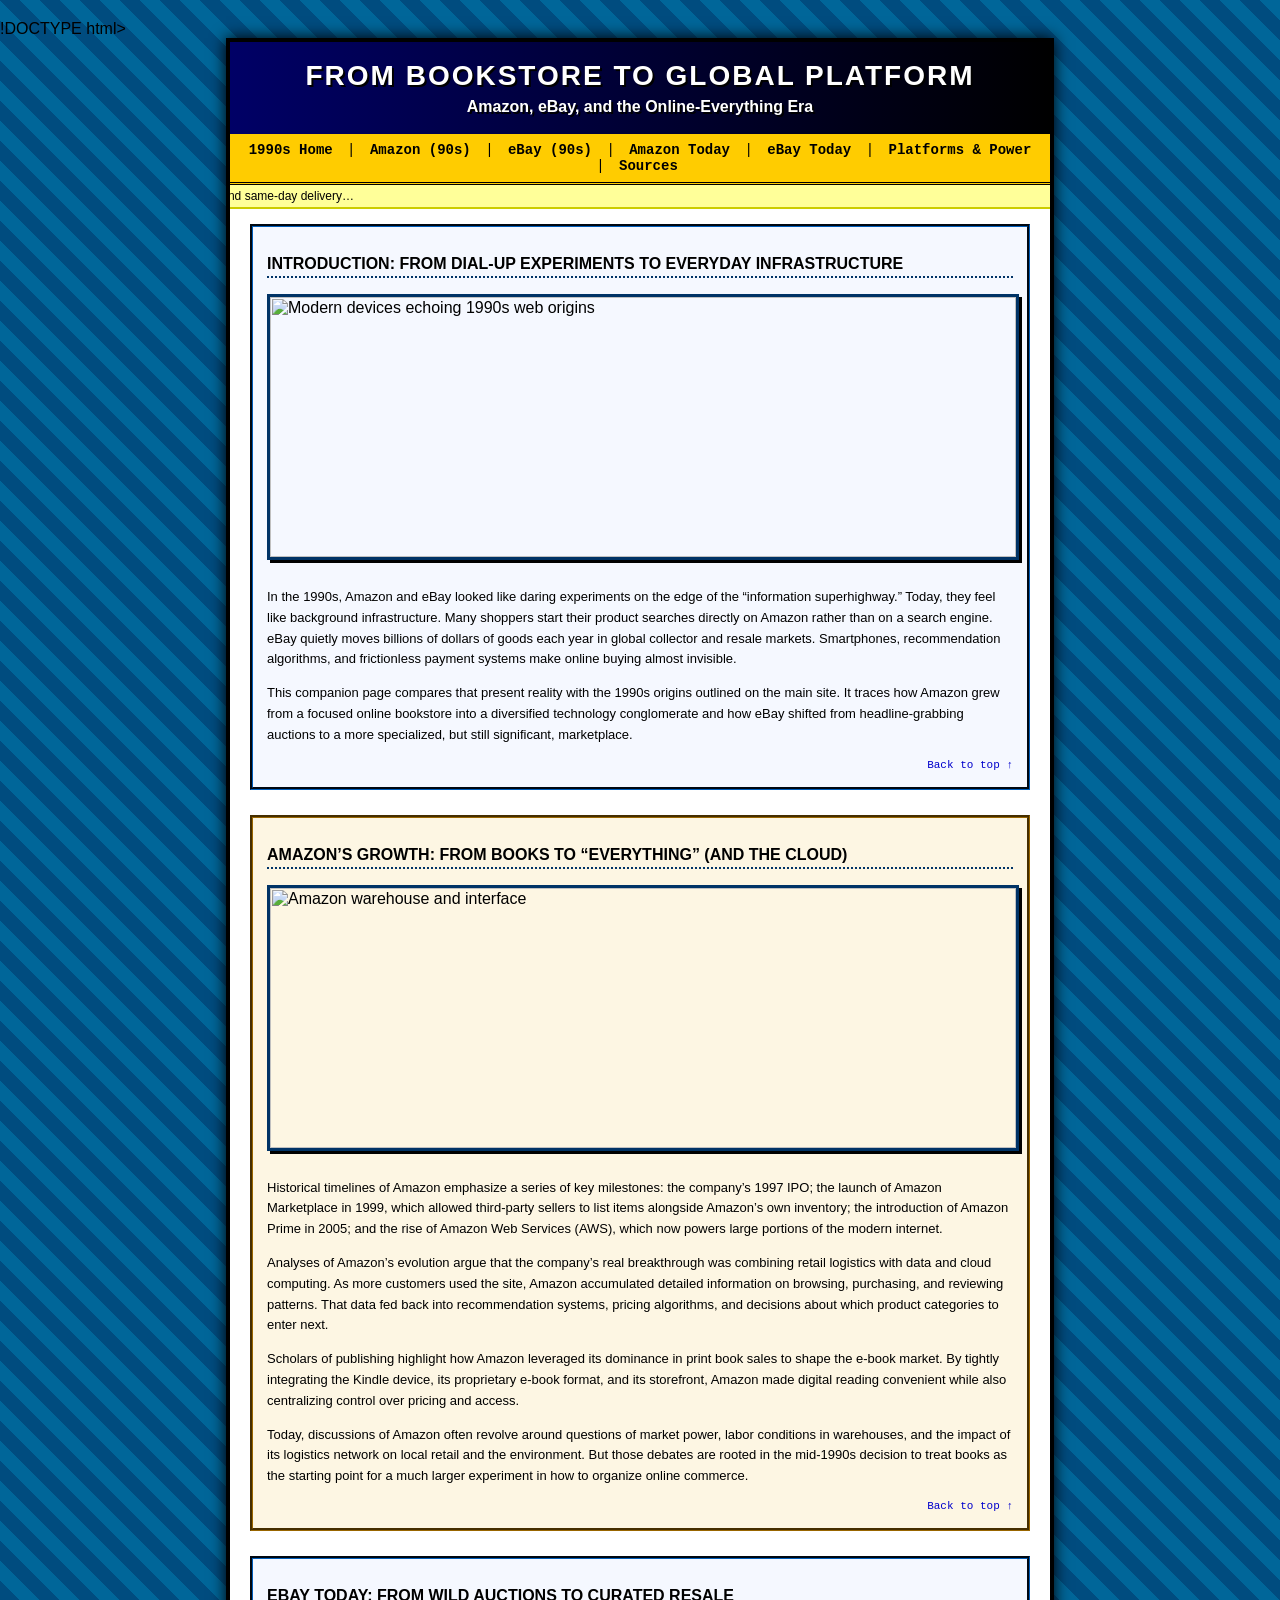
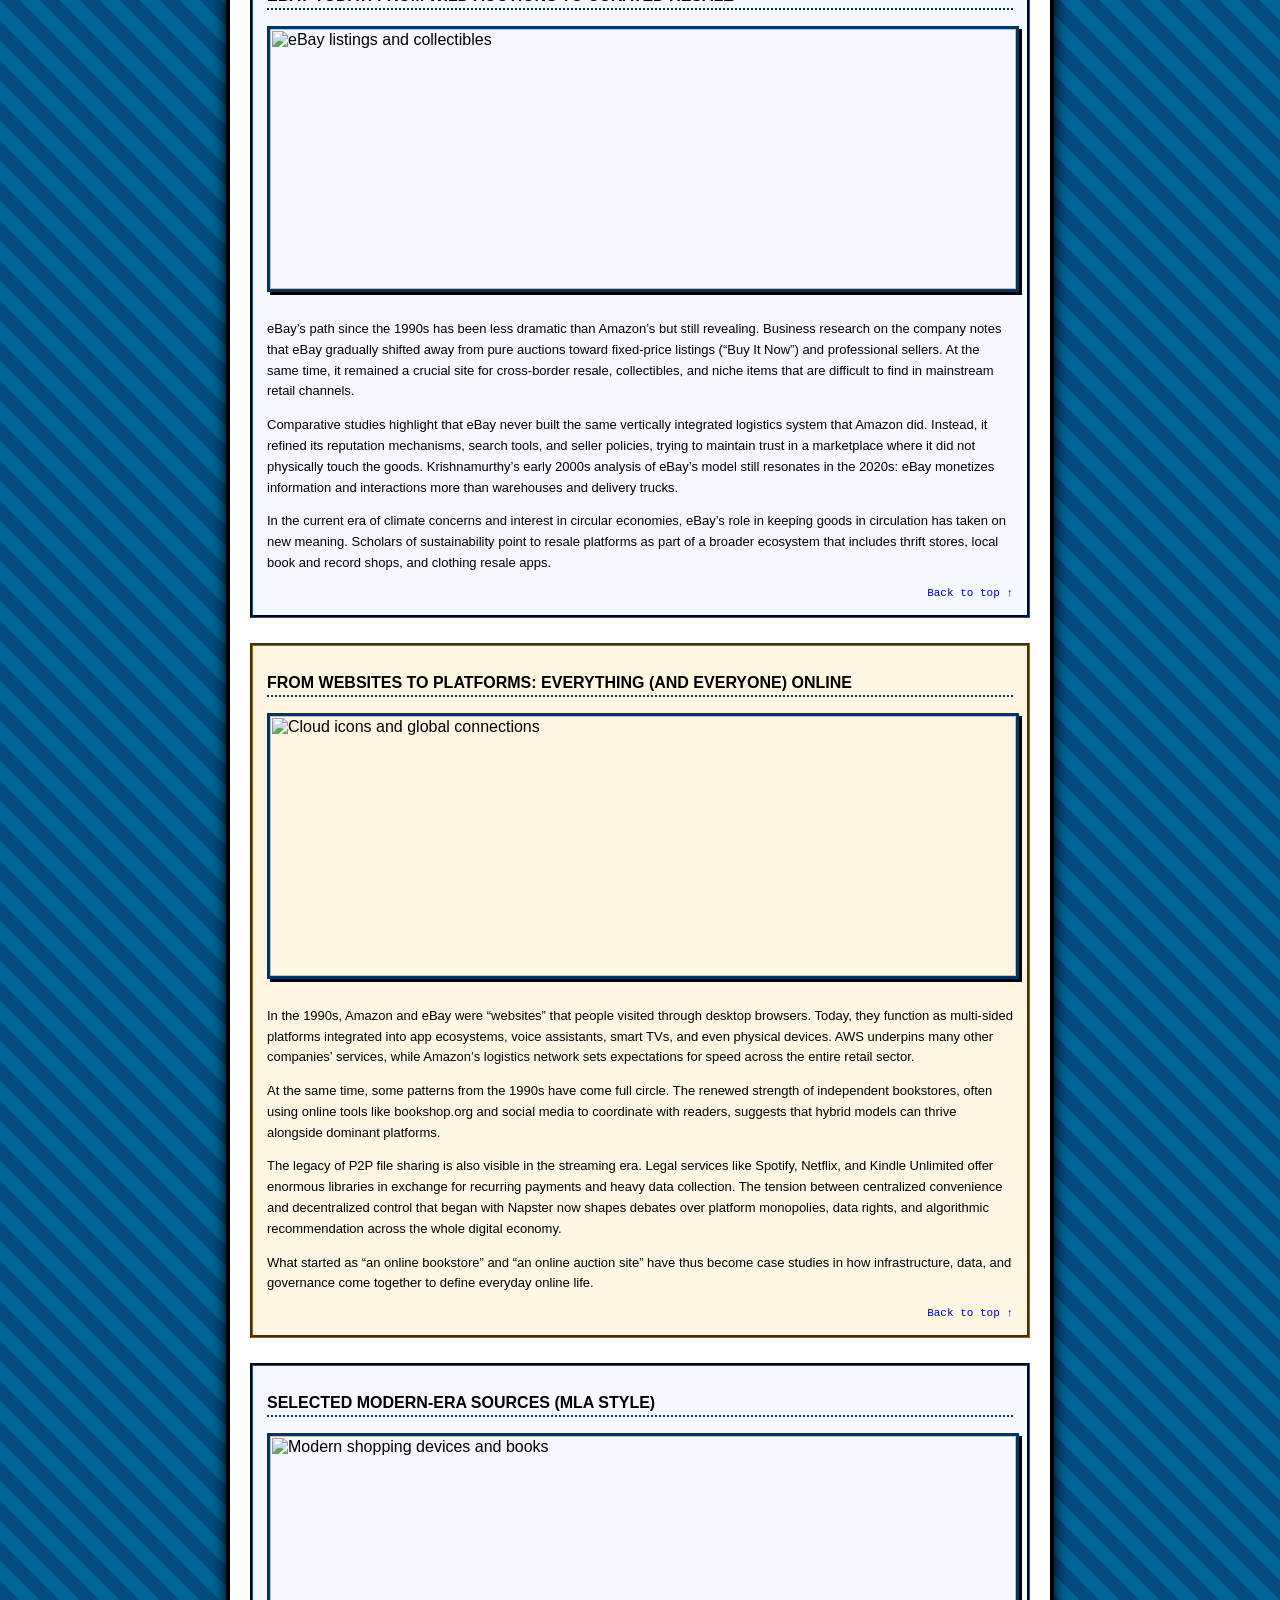
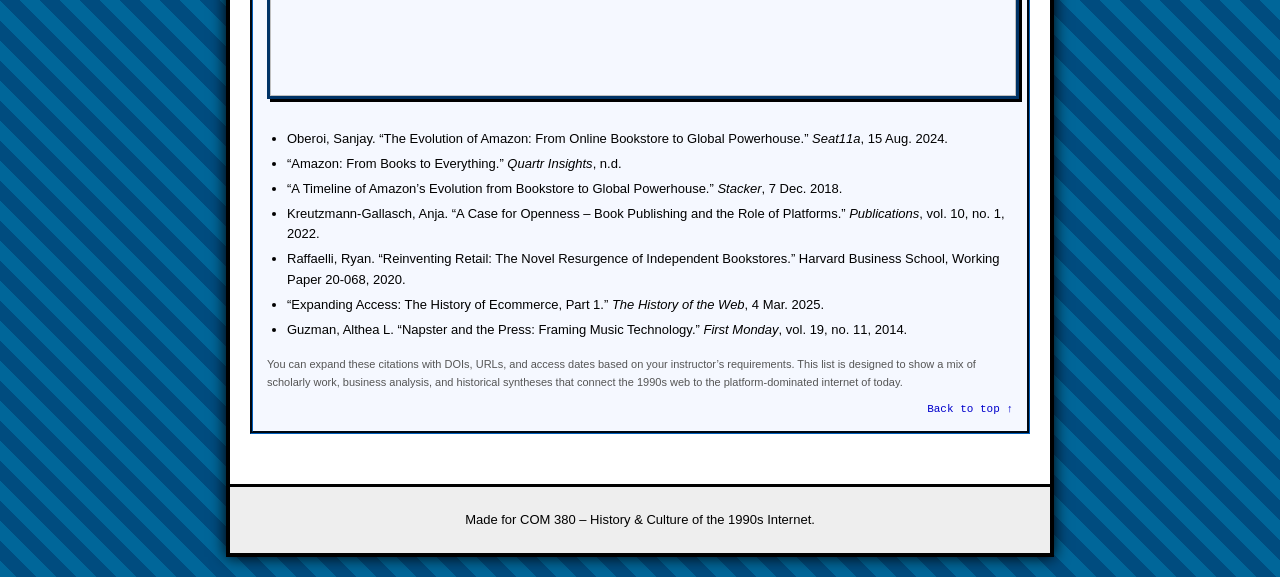
==== modern.html @ b87697d3 "." ====
!DOCTYPE html>
<html lang="en">
<head>
  <meta charset="UTF-8">
  <title>From Bookstore to Global Platform: Amazon, eBay, and Online Life Today</title>
  <link rel="stylesheet" href="style.css">
</head>
<body id="top">

<div id="page">

  <header>
    <h1>From Bookstore to Global Platform</h1>
    <h2>Amazon, eBay, and the Online-Everything Era</h2>
  </header>

  <nav>
    <a href="index.html">1990s Home</a> |
    <a href="index.html#amazon">Amazon (90s)</a> |
    <a href="index.html#ebay">eBay (90s)</a> |
    <a href="#today-amazon">Amazon Today</a> |
    <a href="#today-ebay">eBay Today</a> |
    <a href="#platforms">Platforms &amp; Power</a> |
    <a href="#modern-sources">Sources</a>
  </nav>

  <marquee behavior="scroll" direction="right">
    Now loading: broadband, smartphones, and same-day delivery…
  </marquee>

  <main>

    <section id="intro-modern" class="content-box">
      <h3>Introduction: From Dial-Up Experiments to Everyday Infrastructure</h3>

      <img src="pic 1.jpg" alt="Modern devices echoing 1990s web origins" class="content-img">

      <p>
        In the 1990s, Amazon and eBay looked like daring experiments on the edge of the “information
        superhighway.” Today, they feel like background infrastructure. Many shoppers start their
        product searches directly on Amazon rather than on a search engine. eBay quietly moves
        billions of dollars of goods each year in global collector and resale markets. Smartphones,
        recommendation algorithms, and frictionless payment systems make online buying almost
        invisible.
      </p>
      <p>
        This companion page compares that present reality with the 1990s origins outlined on the
        main site. It traces how Amazon grew from a focused online bookstore into a diversified
        technology conglomerate and how eBay shifted from headline-grabbing auctions to a more
        specialized, but still significant, marketplace.
      </p>

      <div class="back-top"><a href="#top">Back to top ↑</a></div>
    </section>

    <section id="today-amazon" class="content-box alt-box">
      <h3>Amazon’s Growth: From Books to “Everything” (and the Cloud)</h3>

      <img src="pic 2.jpg" alt="Amazon warehouse and interface" class="content-img">

      <p>
        Historical timelines of Amazon emphasize a series of key milestones: the company’s 1997 IPO;
        the launch of Amazon Marketplace in 1999, which allowed third-party sellers to list items
        alongside Amazon’s own inventory; the introduction of Amazon Prime in 2005; and the rise of
        Amazon Web Services (AWS), which now powers large portions of the modern internet.
      </p>
      <p>
        Analyses of Amazon’s evolution argue that the company’s real breakthrough was combining
        retail logistics with data and cloud computing. As more customers used the site, Amazon
        accumulated detailed information on browsing, purchasing, and reviewing patterns. That data
        fed back into recommendation systems, pricing algorithms, and decisions about which product
        categories to enter next.
      </p>
      <p>
        Scholars of publishing highlight how Amazon leveraged its dominance in print book sales to
        shape the e-book market. By tightly integrating the Kindle device, its proprietary e-book
        format, and its storefront, Amazon made digital reading convenient while also centralizing
        control over pricing and access.
      </p>
      <p>
        Today, discussions of Amazon often revolve around questions of market power, labor
        conditions in warehouses, and the impact of its logistics network on local retail and the
        environment. But those debates are rooted in the mid-1990s decision to treat books as the
        starting point for a much larger experiment in how to organize online commerce.
      </p>

      <div class="back-top"><a href="#top">Back to top ↑</a></div>
    </section>

    <section id="today-ebay" class="content-box">
      <h3>eBay Today: From Wild Auctions to Curated Resale</h3>

      <img src="pic 3.jpg" alt="eBay listings and collectibles" class="content-img">

      <p>
        eBay’s path since the 1990s has been less dramatic than Amazon’s but still revealing.
        Business research on the company notes that eBay gradually shifted away from pure auctions
        toward fixed-price listings (“Buy It Now”) and professional sellers. At the same time, it
        remained a crucial site for cross-border resale, collectibles, and niche items that are
        difficult to find in mainstream retail channels.
      </p>
      <p>
        Comparative studies highlight that eBay never built the same vertically integrated logistics
        system that Amazon did. Instead, it refined its reputation mechanisms, search tools, and
        seller policies, trying to maintain trust in a marketplace where it did not physically
        touch the goods. Krishnamurthy’s early 2000s analysis of eBay’s model still resonates in the
        2020s: eBay monetizes information and interactions more than warehouses and delivery
        trucks.
      </p>
      <p>
        In the current era of climate concerns and interest in circular economies, eBay’s role in
        keeping goods in circulation has taken on new meaning. Scholars of sustainability point to
        resale platforms as part of a broader ecosystem that includes thrift stores, local book and
        record shops, and clothing resale apps.
      </p>

      <div class="back-top"><a href="#top">Back to top ↑</a></div>
    </section>

    <section id="platforms" class="content-box alt-box">
      <h3>From Websites to Platforms: Everything (and Everyone) Online</h3>

      <img src="pic 4.jpg" alt="Cloud icons and global connections" class="content-img">

      <p>
        In the 1990s, Amazon and eBay were “websites” that people visited through desktop browsers.
        Today, they function as multi-sided platforms integrated into app ecosystems, voice
        assistants, smart TVs, and even physical devices. AWS underpins many other companies’
        services, while Amazon’s logistics network sets expectations for speed across the entire
        retail sector.
      </p>
      <p>
        At the same time, some patterns from the 1990s have come full circle. The renewed strength
        of independent bookstores, often using online tools like bookshop.org and social media to
        coordinate with readers, suggests that hybrid models can thrive alongside dominant
        platforms.
      </p>
      <p>
        The legacy of P2P file sharing is also visible in the streaming era. Legal services like
        Spotify, Netflix, and Kindle Unlimited offer enormous libraries in exchange for recurring
        payments and heavy data collection. The tension between centralized convenience and
        decentralized control that began with Napster now shapes debates over platform monopolies,
        data rights, and algorithmic recommendation across the whole digital economy.
      </p>
      <p>
        What started as “an online bookstore” and “an online auction site” have thus become case
        studies in how infrastructure, data, and governance come together to define everyday online
        life.
      </p>

      <div class="back-top"><a href="#top">Back to top ↑</a></div>
    </section>

    <section id="modern-sources" class="content-box">
      <h3>Selected Modern-Era Sources (MLA Style)</h3>

      <img src="pic 5.jpg" alt="Modern shopping devices and books" class="content-img">

      <ul class="works-list">
        <li>
          Oberoi, Sanjay. “The Evolution of Amazon: From Online Bookstore to Global Powerhouse.”
          <em>Seat11a</em>, 15 Aug. 2024.
        </li>
        <li>
          “Amazon: From Books to Everything.” <em>Quartr Insights</em>, n.d.
        </li>
        <li>
          “A Timeline of Amazon’s Evolution from Bookstore to Global Powerhouse.”
          <em>Stacker</em>, 7 Dec. 2018.
        </li>
        <li>
          Kreutzmann-Gallasch, Anja. “A Case for Openness – Book Publishing and the Role of
          Platforms.” <em>Publications</em>, vol. 10, no. 1, 2022.
        </li>
        <li>
          Raffaelli, Ryan. “Reinventing Retail: The Novel Resurgence of Independent Bookstores.”
          Harvard Business School, Working Paper 20-068, 2020.
        </li>
        <li>
          “Expanding Access: The History of Ecommerce, Part 1.”
          <em>The History of the Web</em>, 4 Mar. 2025.
        </li>
        <li>
          Guzman, Althea L. “Napster and the Press: Framing Music Technology.”
          <em>First Monday</em>, vol. 19, no. 11, 2014.
        </li>
      </ul>

      <p class="note">
        You can expand these citations with DOIs, URLs, and access dates based on your instructor’s
        requirements. This list is designed to show a mix of scholarly work, business analysis, and
        historical syntheses that connect the 1990s web to the platform-dominated internet of
        today.
      </p>

      <div class="back-top"><a href="#top">Back to top ↑</a></div>
    </section>

  </main>

  <footer>
    <p>Made for COM 380 – History &amp; Culture of the 1990s Internet.</p>
  </footer>

</div>

</body>
</html>
---- style.css ----
body {
  background-color: #004c7f;          /* deep teal */
  background-image: linear-gradient(45deg, #004c7f 25%, #006699 25%, #006699 50%, #004c7f 50%, #004c7f 75%, #006699 75%, #006699 100%);
  background-size: 40px 40px;         /* checkerboard vibe */
  font-family: Verdana, Arial, sans-serif;
  margin: 0;
  padding: 20px 0;
  cursor: crosshair;                  /* fun retro cursor */
}

#page {
  width: 820px;                       /* “monitor” width */
  margin: 0 auto;
  background-color: #ffffff;
  border: 4px solid #000000;
  box-shadow: 0 0 15px #000000;
}

/* HEADER */

header {
  background: linear-gradient(to right, #000066, #000000);
  color: #ffffff;
  padding: 18px;
  text-align: center;
  text-shadow: 2px 2px #000000;
  font-family: "Comic Sans MS", "Trebuchet MS", Arial, sans-serif;
}

header h1 {
  font-size: 28px;
  margin: 0;
  letter-spacing: 2px;
  text-transform: uppercase;
}

header h2 {
  font-size: 16px;
  margin: 6px 0 0 0;
}

.uc-icon {
  margin-top: 8px;
  height: 32px;
}

/* NAVIGATION */

nav {
  background-color: #ffcc00;
  padding: 8px;
  text-align: center;
  border-bottom: 3px double #000000;
  font-size: 14px;
  font-family: "Courier New", monospace;
}

nav a {
  text-decoration: none;
  color: #000000;
  padding: 0 6px;
  font-weight: bold;
}

nav a:hover {
  text-decoration: underline;
  background-color: #ffff66;
  cursor: pointer;
}

/* MARQUEE */

marquee {
  background-color: #ffff99;
  border-bottom: 2px solid #cccc00;
  font-size: 12px;
  padding: 4px;
  font-family: "Comic Sans MS", Arial, sans-serif;
}

/* MAIN LAYOUT */

main {
  padding: 15px 20px 25px 20px;
}

section {
  margin-bottom: 25px;
}

/* CONTENT BLOCKS */

.content-box {
  border: 3px groove #003366;
  padding: 12px 14px 16px 14px;
  background-color: #f5f8ff;
}

.alt-box {
  background-color: #fdf6e3;
  border-color: #996600;
}

section h3 {
  border-bottom: 2px dotted #003366;
  padding-bottom: 3px;
  margin-bottom: 8px;
  text-transform: uppercase;
  font-size: 16px;
  font-family: "Comic Sans MS", "Trebuchet MS", Arial, sans-serif;
}

/* TEXT */

p, li {
  font-size: 13px;
  line-height: 1.6;
  font-family: Verdana, Arial, sans-serif;
}

ul {
  padding-left: 20px;
}

.works-list li {
  margin-bottom: 4px;
}

.note {
  font-size: 11px;
  color: #555555;
  margin-top: 8px;
}

/* IMAGES */

.content-img {
  width: 100%;
  max-height: 260px;
  object-fit: cover;
  border: 3px solid #003366;
  margin: 8px 0 14px 0;
  box-shadow: 3px 3px 0 #000000;
}

/* VIDEO */

.video-box {
  margin: 10px 0 14px 0;
  padding: 8px;
  border: 2px dashed #660000;
  background-color: #fff0f0;
}

.video-heading {
  font-size: 13px;
  text-transform: uppercase;
  margin: 0 0 6px 0;
  font-family: "Comic Sans MS", Arial, sans-serif;
}

.content-video {
  width: 100%;
  border: 2px solid #660000;
}

/* BACK TO TOP LINKS */

.back-top {
  text-align: right;
  margin-top: 8px;
}

.back-top a {
  font-size: 11px;
  font-family: "Courier New", monospace;
  color: #0000cc;
  text-decoration: none;
}

.back-top a:hover {
  text-decoration: underline;
}

/* FOOTER */

footer {
  background-color: #eeeeee;
  border-top: 3px solid #000000;
  text-align: center;
  padding: 10px;
  font-size: 11px;
  font-family: "Courier New", monospace;
}
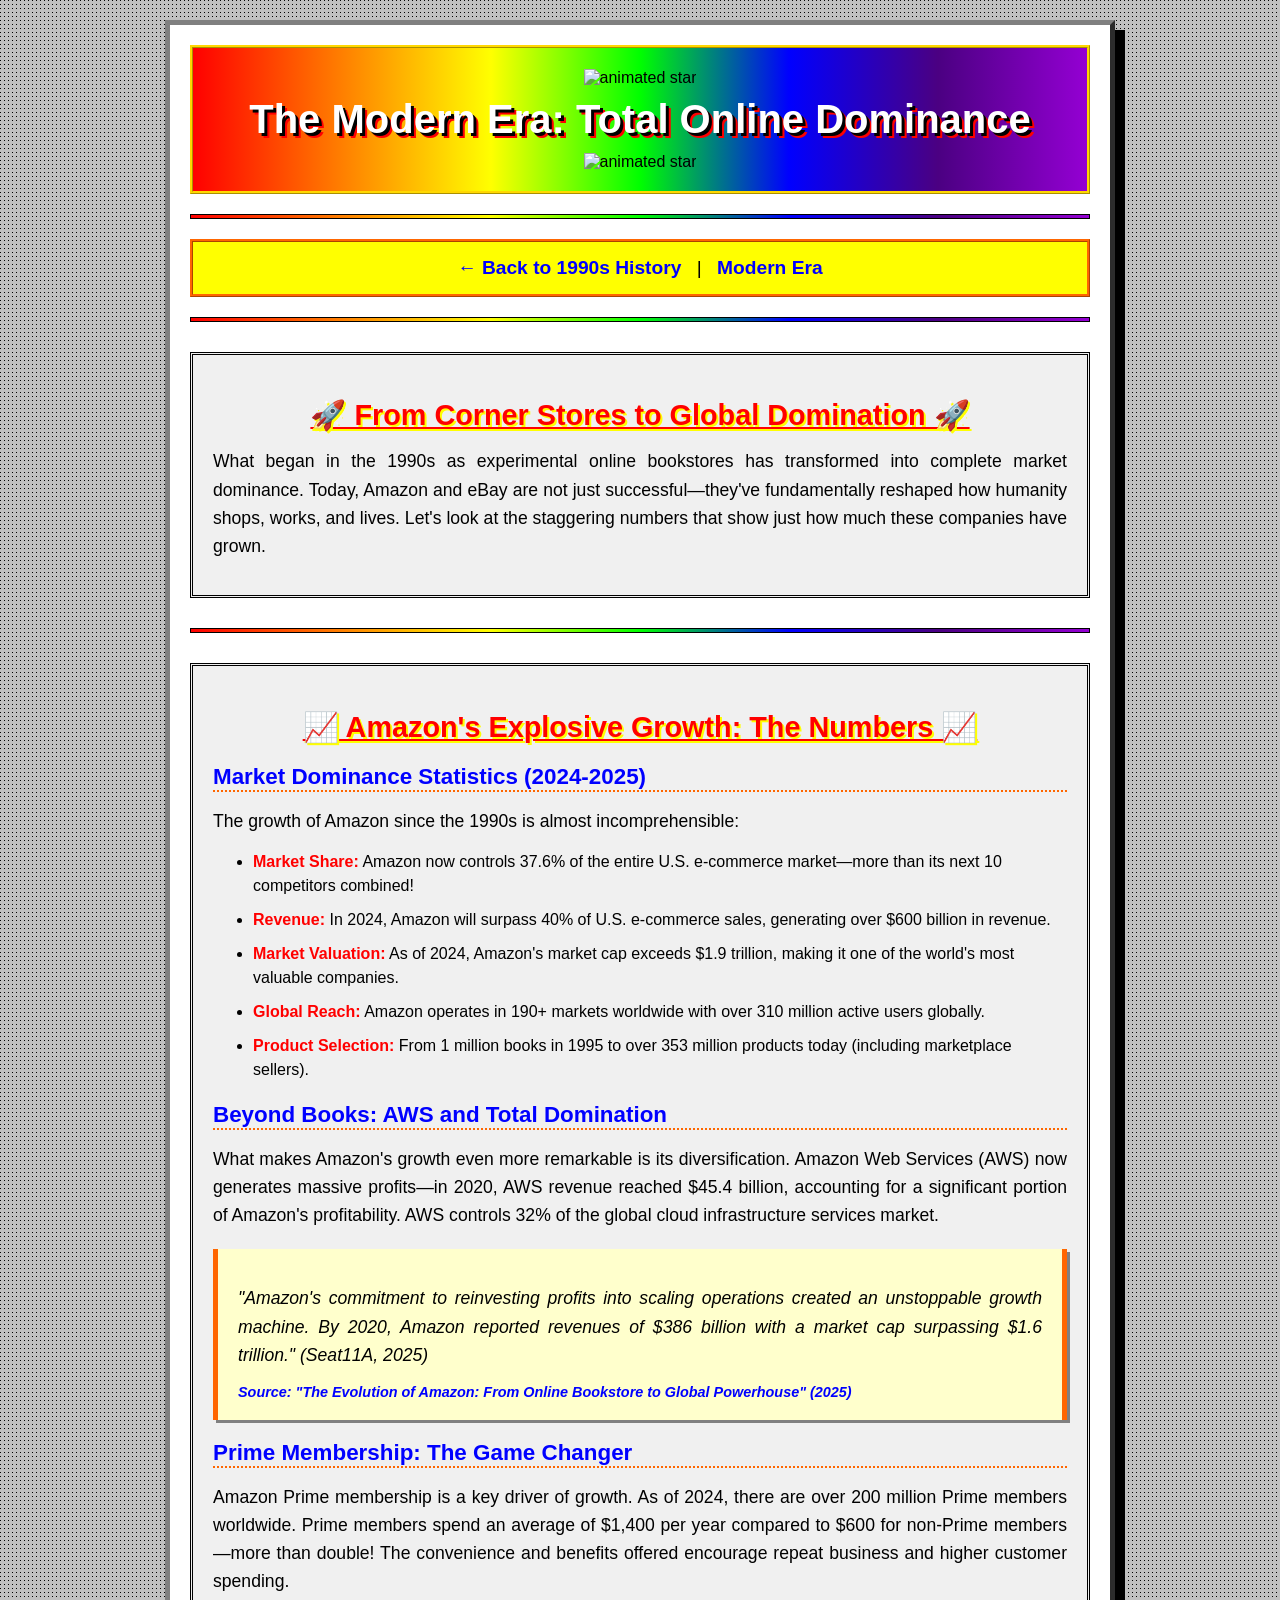
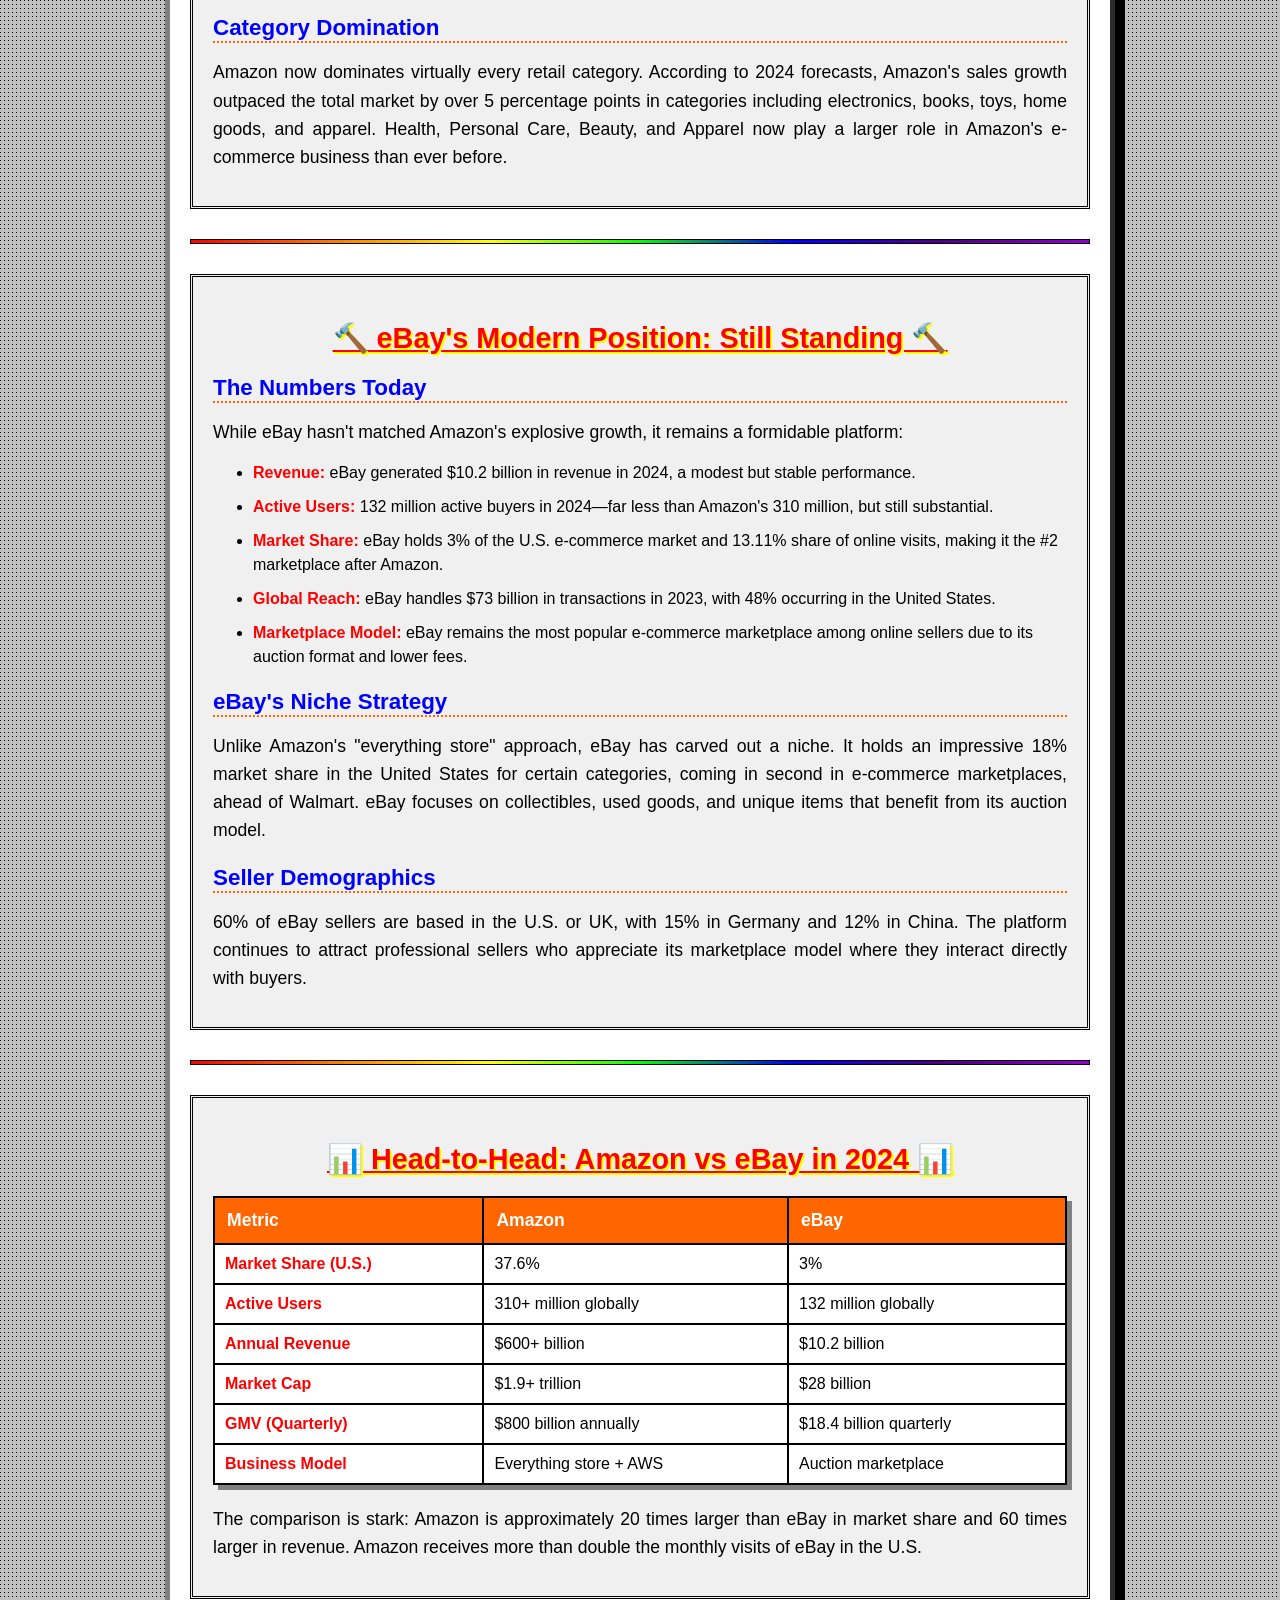
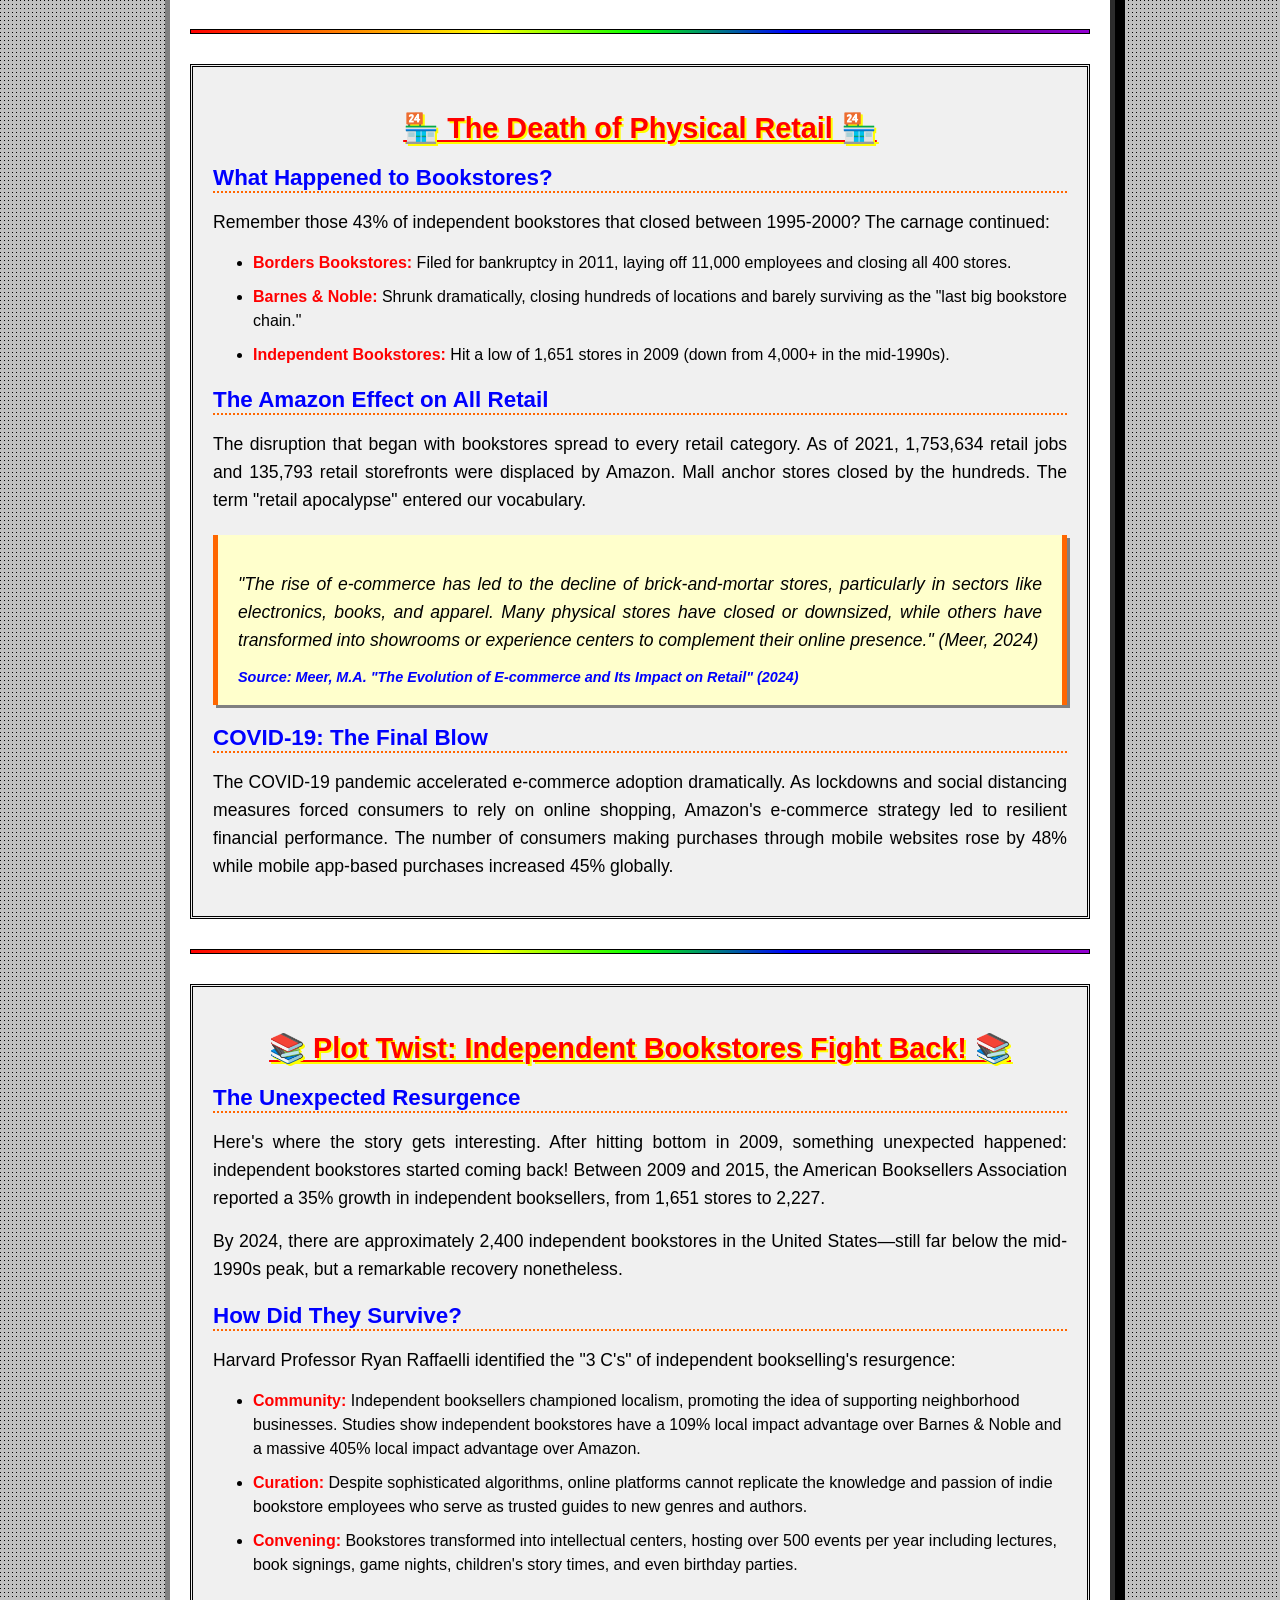
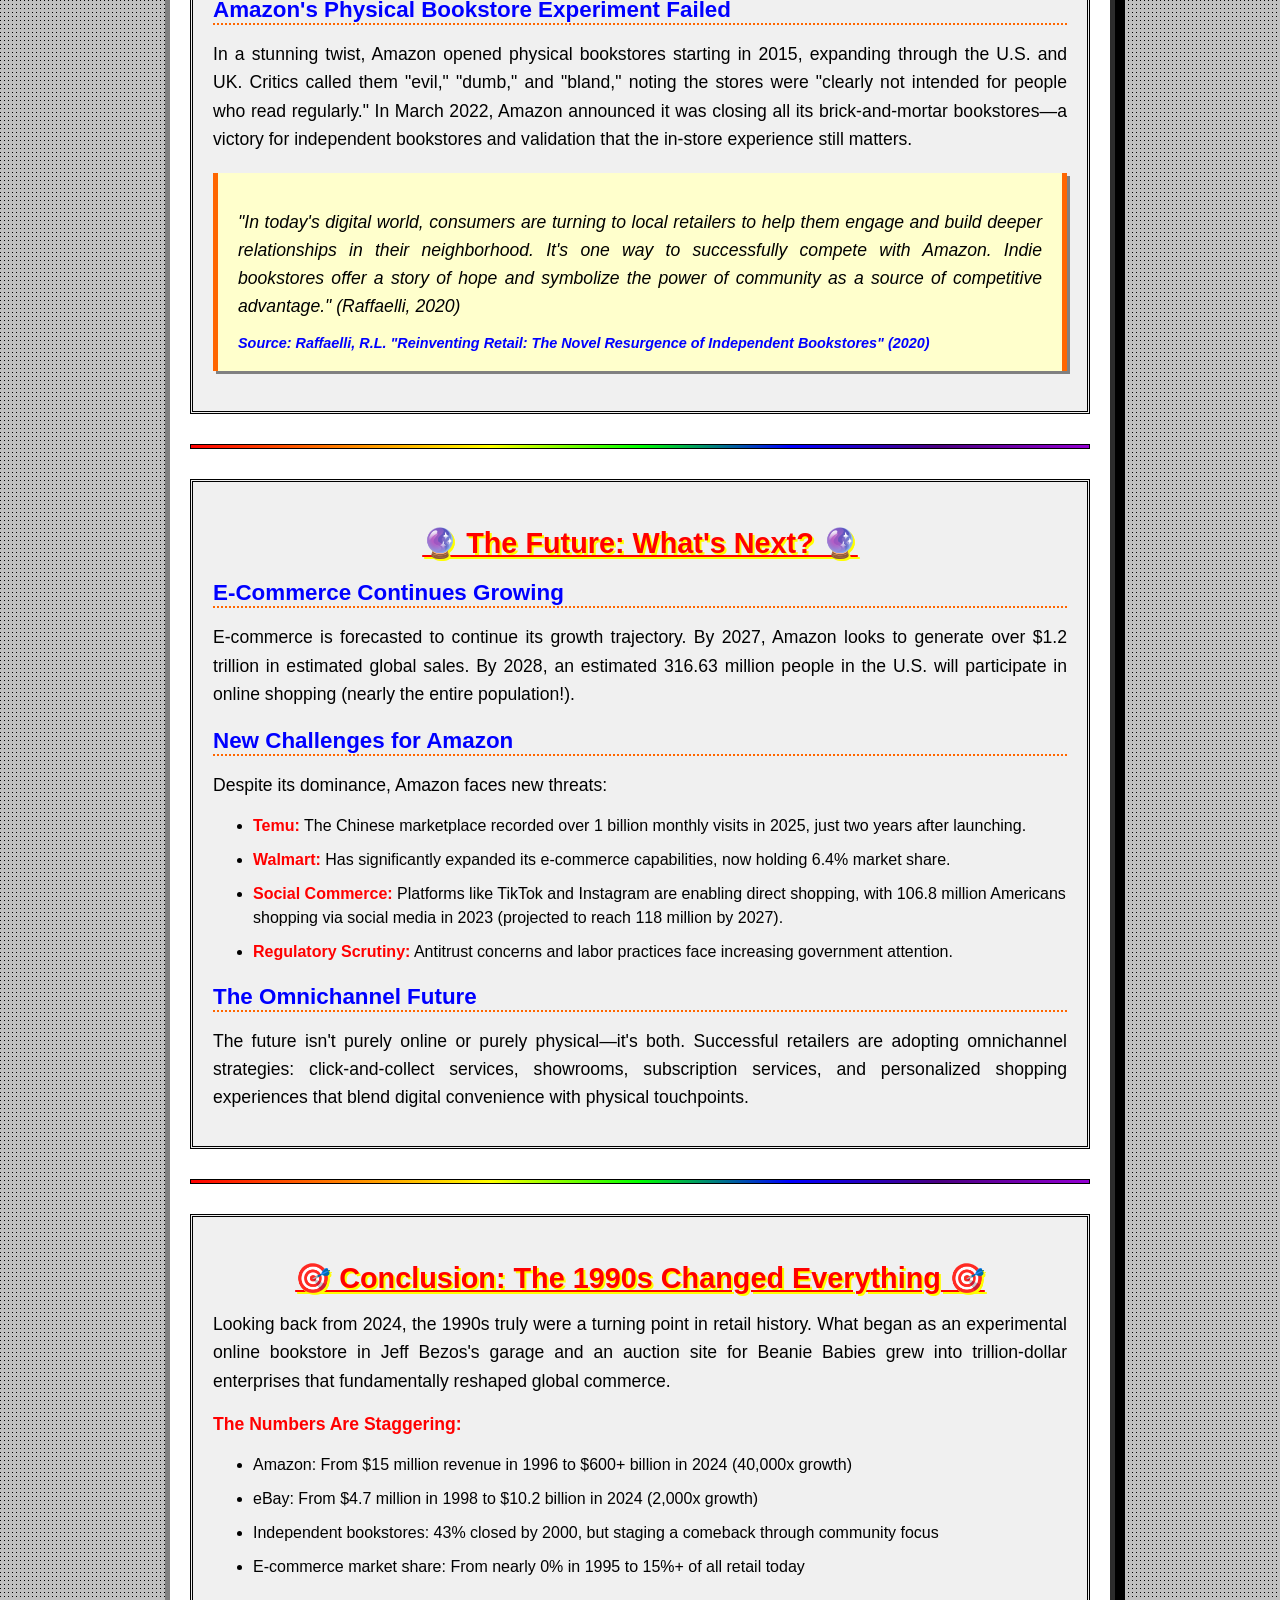
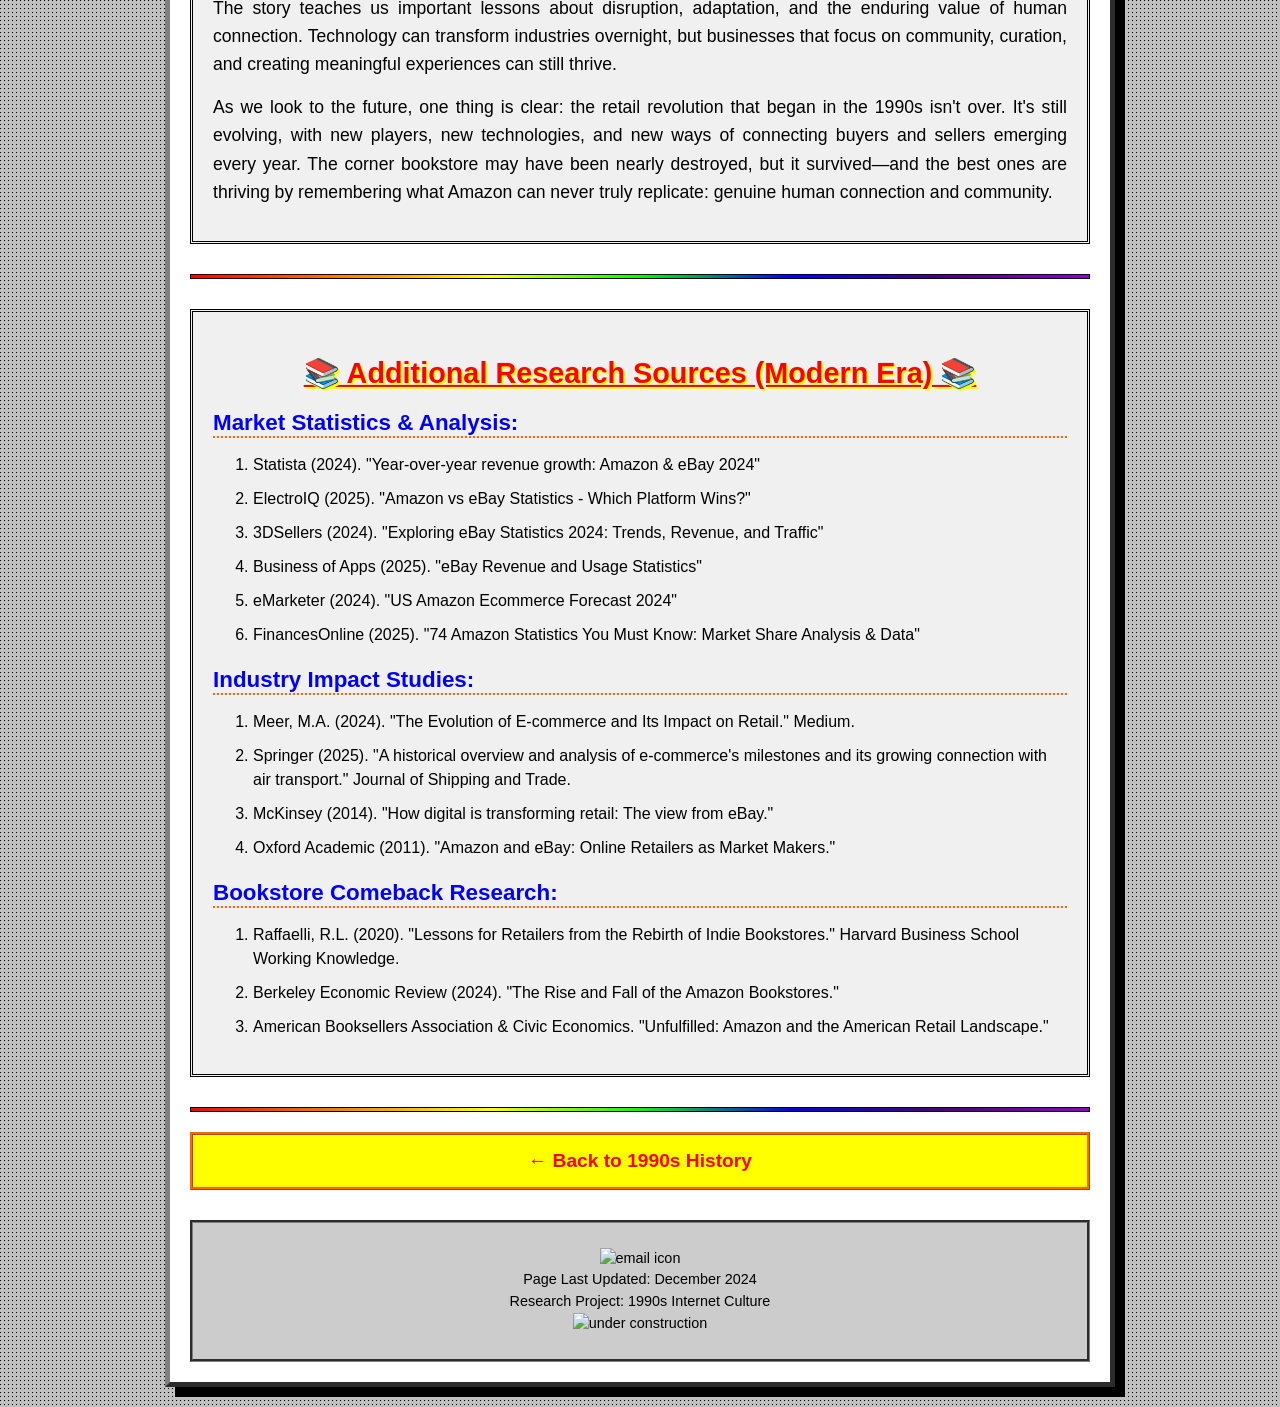
==== commit dc2281e8: "updates" ====
--- a/modern.html
+++ b/modern.html
@@ -1,208 +1,418 @@
-!DOCTYPE html>
-<html lang="en">
+<!DOCTYPE html>
+<html>
 <head>
-  <meta charset="UTF-8">
-  <title>From Bookstore to Global Platform: Amazon, eBay, and Online Life Today</title>
-  <link rel="stylesheet" href="style.css">
+    <title>Modern Era: E-Commerce Dominance Today</title>
+    <link rel="stylesheet" href="style.css">
 </head>
-<body id="top">
-
-<div id="page">
-
-  <header>
-    <h1>From Bookstore to Global Platform</h1>
-    <h2>Amazon, eBay, and the Online-Everything Era</h2>
-  </header>
-
-  <nav>
-    <a href="index.html">1990s Home</a> |
-    <a href="index.html#amazon">Amazon (90s)</a> |
-    <a href="index.html#ebay">eBay (90s)</a> |
-    <a href="#today-amazon">Amazon Today</a> |
-    <a href="#today-ebay">eBay Today</a> |
-    <a href="#platforms">Platforms &amp; Power</a> |
-    <a href="#modern-sources">Sources</a>
-  </nav>
-
-  <marquee behavior="scroll" direction="right">
-    Now loading: broadband, smartphones, and same-day delivery…
-  </marquee>
-
-  <main>
-
-    <section id="intro-modern" class="content-box">
-      <h3>Introduction: From Dial-Up Experiments to Everyday Infrastructure</h3>
-
-      <img src="pic 1.jpg" alt="Modern devices echoing 1990s web origins" class="content-img">
-
-      <p>
-        In the 1990s, Amazon and eBay looked like daring experiments on the edge of the “information
-        superhighway.” Today, they feel like background infrastructure. Many shoppers start their
-        product searches directly on Amazon rather than on a search engine. eBay quietly moves
-        billions of dollars of goods each year in global collector and resale markets. Smartphones,
-        recommendation algorithms, and frictionless payment systems make online buying almost
-        invisible.
-      </p>
-      <p>
-        This companion page compares that present reality with the 1990s origins outlined on the
-        main site. It traces how Amazon grew from a focused online bookstore into a diversified
-        technology conglomerate and how eBay shifted from headline-grabbing auctions to a more
-        specialized, but still significant, marketplace.
-      </p>
-
-      <div class="back-top"><a href="#top">Back to top ↑</a></div>
-    </section>
-
-    <section id="today-amazon" class="content-box alt-box">
-      <h3>Amazon’s Growth: From Books to “Everything” (and the Cloud)</h3>
-
-      <img src="pic 2.jpg" alt="Amazon warehouse and interface" class="content-img">
-
-      <p>
-        Historical timelines of Amazon emphasize a series of key milestones: the company’s 1997 IPO;
-        the launch of Amazon Marketplace in 1999, which allowed third-party sellers to list items
-        alongside Amazon’s own inventory; the introduction of Amazon Prime in 2005; and the rise of
-        Amazon Web Services (AWS), which now powers large portions of the modern internet.
-      </p>
-      <p>
-        Analyses of Amazon’s evolution argue that the company’s real breakthrough was combining
-        retail logistics with data and cloud computing. As more customers used the site, Amazon
-        accumulated detailed information on browsing, purchasing, and reviewing patterns. That data
-        fed back into recommendation systems, pricing algorithms, and decisions about which product
-        categories to enter next.
-      </p>
-      <p>
-        Scholars of publishing highlight how Amazon leveraged its dominance in print book sales to
-        shape the e-book market. By tightly integrating the Kindle device, its proprietary e-book
-        format, and its storefront, Amazon made digital reading convenient while also centralizing
-        control over pricing and access.
-      </p>
-      <p>
-        Today, discussions of Amazon often revolve around questions of market power, labor
-        conditions in warehouses, and the impact of its logistics network on local retail and the
-        environment. But those debates are rooted in the mid-1990s decision to treat books as the
-        starting point for a much larger experiment in how to organize online commerce.
-      </p>
-
-      <div class="back-top"><a href="#top">Back to top ↑</a></div>
-    </section>
-
-    <section id="today-ebay" class="content-box">
-      <h3>eBay Today: From Wild Auctions to Curated Resale</h3>
-
-      <img src="pic 3.jpg" alt="eBay listings and collectibles" class="content-img">
-
-      <p>
-        eBay’s path since the 1990s has been less dramatic than Amazon’s but still revealing.
-        Business research on the company notes that eBay gradually shifted away from pure auctions
-        toward fixed-price listings (“Buy It Now”) and professional sellers. At the same time, it
-        remained a crucial site for cross-border resale, collectibles, and niche items that are
-        difficult to find in mainstream retail channels.
-      </p>
-      <p>
-        Comparative studies highlight that eBay never built the same vertically integrated logistics
-        system that Amazon did. Instead, it refined its reputation mechanisms, search tools, and
-        seller policies, trying to maintain trust in a marketplace where it did not physically
-        touch the goods. Krishnamurthy’s early 2000s analysis of eBay’s model still resonates in the
-        2020s: eBay monetizes information and interactions more than warehouses and delivery
-        trucks.
-      </p>
-      <p>
-        In the current era of climate concerns and interest in circular economies, eBay’s role in
-        keeping goods in circulation has taken on new meaning. Scholars of sustainability point to
-        resale platforms as part of a broader ecosystem that includes thrift stores, local book and
-        record shops, and clothing resale apps.
-      </p>
-
-      <div class="back-top"><a href="#top">Back to top ↑</a></div>
-    </section>
-
-    <section id="platforms" class="content-box alt-box">
-      <h3>From Websites to Platforms: Everything (and Everyone) Online</h3>
-
-      <img src="pic 4.jpg" alt="Cloud icons and global connections" class="content-img">
-
-      <p>
-        In the 1990s, Amazon and eBay were “websites” that people visited through desktop browsers.
-        Today, they function as multi-sided platforms integrated into app ecosystems, voice
-        assistants, smart TVs, and even physical devices. AWS underpins many other companies’
-        services, while Amazon’s logistics network sets expectations for speed across the entire
-        retail sector.
-      </p>
-      <p>
-        At the same time, some patterns from the 1990s have come full circle. The renewed strength
-        of independent bookstores, often using online tools like bookshop.org and social media to
-        coordinate with readers, suggests that hybrid models can thrive alongside dominant
-        platforms.
-      </p>
-      <p>
-        The legacy of P2P file sharing is also visible in the streaming era. Legal services like
-        Spotify, Netflix, and Kindle Unlimited offer enormous libraries in exchange for recurring
-        payments and heavy data collection. The tension between centralized convenience and
-        decentralized control that began with Napster now shapes debates over platform monopolies,
-        data rights, and algorithmic recommendation across the whole digital economy.
-      </p>
-      <p>
-        What started as “an online bookstore” and “an online auction site” have thus become case
-        studies in how infrastructure, data, and governance come together to define everyday online
-        life.
-      </p>
-
-      <div class="back-top"><a href="#top">Back to top ↑</a></div>
-    </section>
-
-    <section id="modern-sources" class="content-box">
-      <h3>Selected Modern-Era Sources (MLA Style)</h3>
-
-      <img src="pic 5.jpg" alt="Modern shopping devices and books" class="content-img">
-
-      <ul class="works-list">
-        <li>
-          Oberoi, Sanjay. “The Evolution of Amazon: From Online Bookstore to Global Powerhouse.”
-          <em>Seat11a</em>, 15 Aug. 2024.
-        </li>
-        <li>
-          “Amazon: From Books to Everything.” <em>Quartr Insights</em>, n.d.
-        </li>
-        <li>
-          “A Timeline of Amazon’s Evolution from Bookstore to Global Powerhouse.”
-          <em>Stacker</em>, 7 Dec. 2018.
-        </li>
-        <li>
-          Kreutzmann-Gallasch, Anja. “A Case for Openness – Book Publishing and the Role of
-          Platforms.” <em>Publications</em>, vol. 10, no. 1, 2022.
-        </li>
-        <li>
-          Raffaelli, Ryan. “Reinventing Retail: The Novel Resurgence of Independent Bookstores.”
-          Harvard Business School, Working Paper 20-068, 2020.
-        </li>
-        <li>
-          “Expanding Access: The History of Ecommerce, Part 1.”
-          <em>The History of the Web</em>, 4 Mar. 2025.
-        </li>
-        <li>
-          Guzman, Althea L. “Napster and the Press: Framing Music Technology.”
-          <em>First Monday</em>, vol. 19, no. 11, 2014.
-        </li>
-      </ul>
-
-      <p class="note">
-        You can expand these citations with DOIs, URLs, and access dates based on your instructor’s
-        requirements. This list is designed to show a mix of scholarly work, business analysis, and
-        historical syntheses that connect the 1990s web to the platform-dominated internet of
-        today.
-      </p>
-
-      <div class="back-top"><a href="#top">Back to top ↑</a></div>
-    </section>
-
-  </main>
-
-  <footer>
-    <p>Made for COM 380 – History &amp; Culture of the 1990s Internet.</p>
-  </footer>
-
-</div>
-
+<body>
+    <div class="container">
+        <!-- Animated Header -->
+        <div class="header">
+            <img src="https://web.archive.org/web/19990125101640im_/http://www.geocities.com/Hollywood/Lot/4876/animate.gif" alt="animated star" class="gif-decoration">
+            <h1>The Modern Era: Total Online Dominance</h1>
+            <img src="https://web.archive.org/web/19990125101640im_/http://www.geocities.com/Hollywood/Lot/4876/animate.gif" alt="animated star" class="gif-decoration">
+        </div>
+
+        <div class="divider"></div>
+
+        <!-- Navigation -->
+        <div class="navigation">
+            <a href="index.html">← Back to 1990s History</a> | 
+            <a href="modern-era.html">Modern Era</a>
+        </div>
+
+        <div class="divider"></div>
+
+        <!-- Introduction -->
+        <div class="section">
+            <h2>🚀 From Corner Stores to Global Domination 🚀</h2>
+            <p>
+                What began in the 1990s as experimental online bookstores has transformed into complete market dominance. 
+                Today, Amazon and eBay are not just successful—they've fundamentally reshaped how humanity shops, works, 
+                and lives. Let's look at the staggering numbers that show just how much these companies have grown.
+            </p>
+        </div>
+
+        <div class="divider"></div>
+
+        <!-- Amazon's Growth -->
+        <div class="section">
+            <h2>📈 Amazon's Explosive Growth: The Numbers 📈</h2>
+            
+            <h3>Market Dominance Statistics (2024-2025)</h3>
+            <p>
+                The growth of Amazon since the 1990s is almost incomprehensible:
+            </p>
+            
+            <ul>
+                <li><strong>Market Share:</strong> Amazon now controls 37.6% of the entire U.S. e-commerce 
+                market—more than its next 10 competitors combined!</li>
+                <li><strong>Revenue:</strong> In 2024, Amazon will surpass 40% of U.S. e-commerce sales, 
+                generating over $600 billion in revenue.</li>
+                <li><strong>Market Valuation:</strong> As of 2024, Amazon's market cap exceeds $1.9 trillion, 
+                making it one of the world's most valuable companies.</li>
+                <li><strong>Global Reach:</strong> Amazon operates in 190+ markets worldwide with over 310 million 
+                active users globally.</li>
+                <li><strong>Product Selection:</strong> From 1 million books in 1995 to over 353 million products 
+                today (including marketplace sellers).</li>
+            </ul>
+
+            <h3>Beyond Books: AWS and Total Domination</h3>
+            <p>
+                What makes Amazon's growth even more remarkable is its diversification. Amazon Web Services (AWS) 
+                now generates massive profits—in 2020, AWS revenue reached $45.4 billion, 
+                accounting for a significant portion of Amazon's profitability. AWS controls 32% of the 
+                global cloud infrastructure services market.
+            </p>
+
+            <blockquote>
+                <p>
+                    "Amazon's commitment to reinvesting profits into scaling operations created an unstoppable growth 
+                    machine. By 2020, Amazon reported revenues of $386 billion with a market cap surpassing 
+                    $1.6 trillion." (Seat11A, 2025)
+                </p>
+                <cite>Source: "The Evolution of Amazon: From Online Bookstore to Global Powerhouse" (2025)</cite>
+            </blockquote>
+
+            <h3>Prime Membership: The Game Changer</h3>
+            <p>
+                Amazon Prime membership is a key driver of growth. As of 2024, there are over 200 million 
+                Prime members worldwide. Prime members spend an average of $1,400 per year compared to $600 for 
+                non-Prime members—more than double! The convenience and benefits offered encourage repeat business and 
+                higher customer spending.
+            </p>
+
+            <h3>Category Domination</h3>
+            <p>
+                Amazon now dominates virtually every retail category. According to 2024 forecasts, 
+                Amazon's sales growth outpaced the total market by over 5 percentage points in categories including 
+                electronics, books, toys, home goods, and apparel. Health, Personal Care, Beauty, and 
+                Apparel now play a larger role in Amazon's e-commerce business than ever before.
+            </p>
+        </div>
+
+        <div class="divider"></div>
+
+        <!-- eBay's Position -->
+        <div class="section">
+            <h2>🔨 eBay's Modern Position: Still Standing 🔨</h2>
+            
+            <h3>The Numbers Today</h3>
+            <p>
+                While eBay hasn't matched Amazon's explosive growth, it remains a formidable platform:
+            </p>
+            
+            <ul>
+                <li><strong>Revenue:</strong> eBay generated $10.2 billion in revenue in 2024, a modest but stable 
+                performance.</li>
+                <li><strong>Active Users:</strong> 132 million active buyers in 2024—far less than Amazon's 310 
+                million, but still substantial.</li>
+                <li><strong>Market Share:</strong> eBay holds 3% of the U.S. e-commerce market and 13.11% share 
+                of online visits, making it the #2 marketplace after Amazon.</li>
+                <li><strong>Global Reach:</strong> eBay handles $73 billion in transactions in 2023, with 48% 
+                occurring in the United States.</li>
+                <li><strong>Marketplace Model:</strong> eBay remains the most popular e-commerce marketplace among 
+                online sellers due to its auction format and lower fees.</li>
+            </ul>
+
+            <h3>eBay's Niche Strategy</h3>
+            <p>
+                Unlike Amazon's "everything store" approach, eBay has carved out a niche. It holds an 
+                impressive 18% market share in the United States for certain categories, coming in second 
+                in e-commerce marketplaces, ahead of Walmart. eBay focuses on collectibles, used goods, and unique items 
+                that benefit from its auction model.
+            </p>
+
+            <h3>Seller Demographics</h3>
+            <p>
+                60% of eBay sellers are based in the U.S. or UK, with 15% in Germany and 
+                12% in China. The platform continues to attract professional sellers who appreciate its 
+                marketplace model where they interact directly with buyers.
+            </p>
+        </div>
+
+        <div class="divider"></div>
+
+        <!-- Comparison Section -->
+        <div class="section">
+            <h2>📊 Head-to-Head: Amazon vs eBay in 2024 📊</h2>
+            
+            <table border="1" cellpadding="10" cellspacing="0" width="100%">
+                <tr bgcolor="#ff6600">
+                    <th>Metric</th>
+                    <th>Amazon</th>
+                    <th>eBay</th>
+                </tr>
+                <tr>
+                    <td><strong>Market Share (U.S.)</strong></td>
+                    <td>37.6%</td>
+                    <td>3%</td>
+                </tr>
+                <tr bgcolor="#e6e6e6">
+                    <td><strong>Active Users</strong></td>
+                    <td>310+ million globally</td>
+                    <td>132 million globally</td>
+                </tr>
+                <tr>
+                    <td><strong>Annual Revenue</strong></td>
+                    <td>$600+ billion</td>
+                    <td>$10.2 billion</td>
+                </tr>
+                <tr bgcolor="#e6e6e6">
+                    <td><strong>Market Cap</strong></td>
+                    <td>$1.9+ trillion</td>
+                    <td>$28 billion</td>
+                </tr>
+                <tr>
+                    <td><strong>GMV (Quarterly)</strong></td>
+                    <td>$800 billion annually</td>
+                    <td>$18.4 billion quarterly</td>
+                </tr>
+                <tr bgcolor="#e6e6e6">
+                    <td><strong>Business Model</strong></td>
+                    <td>Everything store + AWS</td>
+                    <td>Auction marketplace</td>
+                </tr>
+            </table>
+
+            <p style="margin-top: 20px;">
+                The comparison is stark: Amazon is approximately 20 times larger than eBay in market share and 
+                60 times larger in revenue. Amazon receives more than double the monthly visits of eBay in the U.S.
+            </p>
+        </div>
+
+        <div class="divider"></div>
+
+        <!-- Impact on Retail -->
+        <div class="section">
+            <h2>🏪 The Death of Physical Retail 🏪</h2>
+            
+            <h3>What Happened to Bookstores?</h3>
+            <p>
+                Remember those 43% of independent bookstores that closed between 1995-2000? The carnage continued:
+            </p>
+            
+            <ul>
+                <li><strong>Borders Bookstores:</strong> Filed for bankruptcy in 2011, laying off 11,000 employees 
+                and closing all 400 stores.</li>
+                <li><strong>Barnes & Noble:</strong> Shrunk dramatically, closing hundreds of locations and barely 
+                surviving as the "last big bookstore chain."</li>
+                <li><strong>Independent Bookstores:</strong> Hit a low of 1,651 stores in 2009 (down from 4,000+ in 
+                the mid-1990s).</li>
+            </ul>
+
+            <h3>The Amazon Effect on All Retail</h3>
+            <p>
+                The disruption that began with bookstores spread to every retail category. As of 2021, 
+                1,753,634 retail jobs and 135,793 retail storefronts were displaced by Amazon. Mall 
+                anchor stores closed by the hundreds. The term "retail apocalypse" entered our vocabulary.
+            </p>
+
+            <blockquote>
+                <p>
+                    "The rise of e-commerce has led to the decline of brick-and-mortar stores, particularly in sectors 
+                    like electronics, books, and apparel. Many physical stores have closed or downsized, while others 
+                    have transformed into showrooms or experience centers to complement their online presence." 
+                    (Meer, 2024)
+                </p>
+                <cite>Source: Meer, M.A. "The Evolution of E-commerce and Its Impact on Retail" (2024)</cite>
+            </blockquote>
+
+            <h3>COVID-19: The Final Blow</h3>
+            <p>
+                The COVID-19 pandemic accelerated e-commerce adoption dramatically. As lockdowns and 
+                social distancing measures forced consumers to rely on online shopping, Amazon's e-commerce strategy 
+                led to resilient financial performance. The number of consumers making purchases through 
+                mobile websites rose by 48% while mobile app-based purchases increased 45% globally.
+            </p>
+        </div>
+
+        <div class="divider"></div>
+
+        <!-- Surprising Comeback -->
+        <div class="section">
+            <h2>📚 Plot Twist: Independent Bookstores Fight Back! 📚</h2>
+            
+            <h3>The Unexpected Resurgence</h3>
+            <p>
+                Here's where the story gets interesting. After hitting bottom in 2009, something unexpected happened: 
+                independent bookstores started coming back! Between 2009 and 2015, the American Booksellers 
+                Association reported a 35% growth in independent booksellers, from 1,651 stores to 2,227.
+            </p>
+
+            <p>
+                By 2024, there are approximately 2,400 independent bookstores in the United States—still 
+                far below the mid-1990s peak, but a remarkable recovery nonetheless.
+            </p>
+
+            <h3>How Did They Survive?</h3>
+            <p>
+                Harvard Professor Ryan Raffaelli identified the "3 C's" of independent bookselling's resurgence:
+            </p>
+            
+            <ul>
+                <li><strong>Community:</strong> Independent booksellers championed localism, promoting the idea of 
+                supporting neighborhood businesses. Studies show independent bookstores have a 109% local 
+                impact advantage over Barnes & Noble and a massive 405% local impact advantage over Amazon.</li>
+                
+                <li><strong>Curation:</strong> Despite sophisticated algorithms, online platforms cannot replicate 
+                the knowledge and passion of indie bookstore employees who serve as trusted guides to new genres 
+                and authors.</li>
+                
+                <li><strong>Convening:</strong> Bookstores transformed into intellectual centers, hosting over 500 
+                events per year including lectures, book signings, game nights, children's story times, and even 
+                birthday parties.</li>
+            </ul>
+
+            <h3>Amazon's Physical Bookstore Experiment Failed</h3>
+            <p>
+                In a stunning twist, Amazon opened physical bookstores starting in 2015, expanding through the U.S. 
+                and UK. Critics called them "evil," "dumb," and "bland," noting the stores were "clearly 
+                not intended for people who read regularly." In March 2022, Amazon announced it was 
+                closing all its brick-and-mortar bookstores—a victory for independent bookstores and validation 
+                that the in-store experience still matters.
+            </p>
+
+            <blockquote>
+                <p>
+                    "In today's digital world, consumers are turning to local retailers to help them engage and build 
+                    deeper relationships in their neighborhood. It's one way to successfully compete with Amazon. 
+                    Indie bookstores offer a story of hope and symbolize the power of community as a source of 
+                    competitive advantage." (Raffaelli, 2020)
+                </p>
+                <cite>Source: Raffaelli, R.L. "Reinventing Retail: The Novel Resurgence of Independent Bookstores" 
+                (2020)</cite>
+            </blockquote>
+        </div>
+
+        <div class="divider"></div>
+
+        <!-- Future Outlook -->
+        <div class="section">
+            <h2>🔮 The Future: What's Next? 🔮</h2>
+            
+            <h3>E-Commerce Continues Growing</h3>
+            <p>
+                E-commerce is forecasted to continue its growth trajectory. By 2027, Amazon looks to 
+                generate over $1.2 trillion in estimated global sales. By 2028, an estimated 316.63 
+                million people in the U.S. will participate in online shopping (nearly the entire population!).
+            </p>
+
+            <h3>New Challenges for Amazon</h3>
+            <p>
+                Despite its dominance, Amazon faces new threats:
+            </p>
+            <ul>
+                <li><strong>Temu:</strong> The Chinese marketplace recorded over 1 billion monthly visits in 2025, 
+                just two years after launching.</li>
+                <li><strong>Walmart:</strong> Has significantly expanded its e-commerce capabilities, now holding 
+                6.4% market share.</li>
+                <li><strong>Social Commerce:</strong> Platforms like TikTok and Instagram are enabling direct shopping, 
+                with 106.8 million Americans shopping via social media in 2023 (projected to reach 
+                118 million by 2027).</li>
+                <li><strong>Regulatory Scrutiny:</strong> Antitrust concerns and labor practices face increasing 
+                government attention.</li>
+            </ul>
+
+            <h3>The Omnichannel Future</h3>
+            <p>
+                The future isn't purely online or purely physical—it's both. Successful retailers are adopting 
+                omnichannel strategies: click-and-collect services, showrooms, subscription services, and personalized 
+                shopping experiences that blend digital convenience with physical touchpoints.
+            </p>
+        </div>
+
+        <div class="divider"></div>
+
+        <!-- Conclusion -->
+        <div class="section">
+            <h2>🎯 Conclusion: The 1990s Changed Everything 🎯</h2>
+            
+            <p>
+                Looking back from 2024, the 1990s truly were a turning point in retail history. What began as an 
+                experimental online bookstore in Jeff Bezos's garage and an auction site for Beanie Babies grew into 
+                trillion-dollar enterprises that fundamentally reshaped global commerce.
+            </p>
+
+            <p>
+                <strong>The Numbers Are Staggering:</strong>
+            </p>
+            <ul>
+                <li>Amazon: From $15 million revenue in 1996 to $600+ billion in 2024 (40,000x growth)</li>
+                <li>eBay: From $4.7 million in 1998 to $10.2 billion in 2024 (2,000x growth)</li>
+                <li>Independent bookstores: 43% closed by 2000, but staging a comeback through community focus</li>
+                <li>E-commerce market share: From nearly 0% in 1995 to 15%+ of all retail today</li>
+            </ul>
+
+            <p>
+                The story teaches us important lessons about disruption, adaptation, and the enduring value of human 
+                connection. Technology can transform industries overnight, but businesses that focus on community, 
+                curation, and creating meaningful experiences can still thrive.
+            </p>
+
+            <p>
+                As we look to the future, one thing is clear: the retail revolution that began in the 1990s isn't over. 
+                It's still evolving, with new players, new technologies, and new ways of connecting buyers and sellers 
+                emerging every year. The corner bookstore may have been nearly destroyed, but it survived—and the best 
+                ones are thriving by remembering what Amazon can never truly replicate: genuine human connection and 
+                community.
+            </p>
+        </div>
+
+        <div class="divider"></div>
+
+        <!-- Additional Sources -->
+        <div class="section">
+            <h2>📚 Additional Research Sources (Modern Era) 📚</h2>
+            
+            <h3>Market Statistics & Analysis:</h3>
+            <ol>
+                <li>Statista (2024). "Year-over-year revenue growth: Amazon & eBay 2024"</li>
+                <li>ElectroIQ (2025). "Amazon vs eBay Statistics - Which Platform Wins?"</li>
+                <li>3DSellers (2024). "Exploring eBay Statistics 2024: Trends, Revenue, and Traffic"</li>
+                <li>Business of Apps (2025). "eBay Revenue and Usage Statistics"</li>
+                <li>eMarketer (2024). "US Amazon Ecommerce Forecast 2024"</li>
+                <li>FinancesOnline (2025). "74 Amazon Statistics You Must Know: Market Share Analysis & Data"</li>
+            </ol>
+
+            <h3>Industry Impact Studies:</h3>
+            <ol>
+                <li>Meer, M.A. (2024). "The Evolution of E-commerce and Its Impact on Retail." Medium.</li>
+                <li>Springer (2025). "A historical overview and analysis of e-commerce's milestones and its growing 
+                connection with air transport." Journal of Shipping and Trade.</li>
+                <li>McKinsey (2014). "How digital is transforming retail: The view from eBay."</li>
+                <li>Oxford Academic (2011). "Amazon and eBay: Online Retailers as Market Makers."</li>
+            </ol>
+
+            <h3>Bookstore Comeback Research:</h3>
+            <ol>
+                <li>Raffaelli, R.L. (2020). "Lessons for Retailers from the Rebirth of Indie Bookstores." Harvard 
+                Business School Working Knowledge.</li>
+                <li>Berkeley Economic Review (2024). "The Rise and Fall of the Amazon Bookstores."</li>
+                <li>American Booksellers Association & Civic Economics. "Unfulfilled: Amazon and the American Retail 
+                Landscape."</li>
+            </ol>
+        </div>
+
+        <div class="divider"></div>
+
+        <!-- Navigation -->
+        <div class="navigation">
+            <a href="index.html"><strong>← Back to 1990s History</strong></a>
+        </div>
+
+        <!-- Footer -->
+        <div class="footer">
+            <p>
+                <img src="https://web.archive.org/web/19990202164704im_/http://www.geocities.com/SoHo/Studios/3998/newemail.gif" alt="email icon">
+                <br>
+                Page Last Updated: December 2024
+                <br>
+                Research Project: 1990s Internet Culture
+                <br>
+                <img src="https://web.archive.org/web/19990125094612im_/http://www.geocities.com/Hollywood/Theater/1325/construct.gif" alt="under construction">
+            </p>
+        </div>
+    </div>
 </body>
 </html>
--- a/style.css
+++ b/style.css
@@ -1,194 +1,367 @@
+/* 90s Website Aesthetic - Style.css */
+
+/* Custom 90s Cursor */
+* {
+    cursor: url('[data-uri]'), auto;
+}
+
+/* Body Styling */
 body {
-  background-color: #004c7f;          /* deep teal */
-  background-image: linear-gradient(45deg, #004c7f 25%, #006699 25%, #006699 50%, #004c7f 50%, #004c7f 75%, #006699 75%, #006699 100%);
-  background-size: 40px 40px;         /* checkerboard vibe */
-  font-family: Verdana, Arial, sans-serif;
-  margin: 0;
-  padding: 20px 0;
-  cursor: crosshair;                  /* fun retro cursor */
-}
-
-#page {
-  width: 820px;                       /* “monitor” width */
-  margin: 0 auto;
-  background-color: #ffffff;
-  border: 4px solid #000000;
-  box-shadow: 0 0 15px #000000;
-}
-
-/* HEADER */
-
-header {
-  background: linear-gradient(to right, #000066, #000000);
-  color: #ffffff;
-  padding: 18px;
-  text-align: center;
-  text-shadow: 2px 2px #000000;
-  font-family: "Comic Sans MS", "Trebuchet MS", Arial, sans-serif;
-}
-
-header h1 {
-  font-size: 28px;
-  margin: 0;
-  letter-spacing: 2px;
-  text-transform: uppercase;
-}
-
-header h2 {
-  font-size: 16px;
-  margin: 6px 0 0 0;
-}
-
-.uc-icon {
-  margin-top: 8px;
-  height: 32px;
-}
-
-/* NAVIGATION */
-
-nav {
-  background-color: #ffcc00;
-  padding: 8px;
-  text-align: center;
-  border-bottom: 3px double #000000;
-  font-size: 14px;
-  font-family: "Courier New", monospace;
-}
-
-nav a {
-  text-decoration: none;
-  color: #000000;
-  padding: 0 6px;
-  font-weight: bold;
-}
-
-nav a:hover {
-  text-decoration: underline;
-  background-color: #ffff66;
-  cursor: pointer;
-}
-
-/* MARQUEE */
-
-marquee {
-  background-color: #ffff99;
-  border-bottom: 2px solid #cccc00;
-  font-size: 12px;
-  padding: 4px;
-  font-family: "Comic Sans MS", Arial, sans-serif;
-}
-
-/* MAIN LAYOUT */
-
-main {
-  padding: 15px 20px 25px 20px;
-}
-
-section {
-  margin-bottom: 25px;
-}
-
-/* CONTENT BLOCKS */
-
-.content-box {
-  border: 3px groove #003366;
-  padding: 12px 14px 16px 14px;
-  background-color: #f5f8ff;
-}
-
-.alt-box {
-  background-color: #fdf6e3;
-  border-color: #996600;
-}
-
-section h3 {
-  border-bottom: 2px dotted #003366;
-  padding-bottom: 3px;
-  margin-bottom: 8px;
-  text-transform: uppercase;
-  font-size: 16px;
-  font-family: "Comic Sans MS", "Trebuchet MS", Arial, sans-serif;
-}
-
-/* TEXT */
-
-p, li {
-  font-size: 13px;
-  line-height: 1.6;
-  font-family: Verdana, Arial, sans-serif;
-}
-
-ul {
-  padding-left: 20px;
-}
-
-.works-list li {
-  margin-bottom: 4px;
-}
-
-.note {
-  font-size: 11px;
-  color: #555555;
-  margin-top: 8px;
-}
-
-/* IMAGES */
-
-.content-img {
-  width: 100%;
-  max-height: 260px;
-  object-fit: cover;
-  border: 3px solid #003366;
-  margin: 8px 0 14px 0;
-  box-shadow: 3px 3px 0 #000000;
-}
-
-/* VIDEO */
-
-.video-box {
-  margin: 10px 0 14px 0;
-  padding: 8px;
-  border: 2px dashed #660000;
-  background-color: #fff0f0;
-}
-
-.video-heading {
-  font-size: 13px;
-  text-transform: uppercase;
-  margin: 0 0 6px 0;
-  font-family: "Comic Sans MS", Arial, sans-serif;
-}
-
-.content-video {
-  width: 100%;
-  border: 2px solid #660000;
-}
-
-/* BACK TO TOP LINKS */
-
-.back-top {
-  text-align: right;
-  margin-top: 8px;
-}
-
-.back-top a {
-  font-size: 11px;
-  font-family: "Courier New", monospace;
-  color: #0000cc;
-  text-decoration: none;
-}
-
-.back-top a:hover {
-  text-decoration: underline;
-}
-
-/* FOOTER */
-
-footer {
-  background-color: #eeeeee;
-  border-top: 3px solid #000000;
-  text-align: center;
-  padding: 10px;
-  font-size: 11px;
-  font-family: "Courier New", monospace;
+    background-color: #c0c0c0;
+    background-image: url('[data-uri]');
+    font-family: "Comic Sans MS", "Arial", "Helvetica", sans-serif;
+    color: #000000;
+    margin: 20px;
+    padding: 0;
+}
+
+/* Container */
+.container {
+    max-width: 900px;
+    margin: 0 auto;
+    background-color: #ffffff;
+    border: 5px outset #808080;
+    padding: 20px;
+    box-shadow: 10px 10px 0px #000000;
+}
+
+/* Header */
+.header {
+    text-align: center;
+    background: linear-gradient(to right, #ff0000, #ff7f00, #ffff00, #00ff00, #0000ff, #4b0082, #9400d3);
+    padding: 20px;
+    border: 3px ridge #ffd700;
+    margin-bottom: 20px;
+    animation: rainbow 3s linear infinite;
+}
+
+@keyframes rainbow {
+    0% { filter: hue-rotate(0deg); }
+    100% { filter: hue-rotate(360deg); }
+}
+
+.header h1 {
+    color: #ffffff;
+    text-shadow: 3px 3px 0px #000000, 
+                 5px 5px 0px #ff0000;
+    font-size: 2.5em;
+    margin: 10px 0;
+    animation: blink 1.5s infinite;
+}
+
+@keyframes blink {
+    0%, 49% { opacity: 1; }
+    50%, 100% { opacity: 0.7; }
+}
+
+.gif-decoration {
+    vertical-align: middle;
+    margin: 0 15px;
+}
+
+/* Dividers */
+.divider {
+    height: 3px;
+    background: linear-gradient(to right, #ff0000, #ff7f00, #ffff00, #00ff00, #0000ff, #4b0082, #9400d3);
+    margin: 20px 0;
+    border: 1px solid #000000;
+}
+
+/* Navigation */
+.navigation {
+    text-align: center;
+    background-color: #ffff00;
+    border: 3px ridge #ff6600;
+    padding: 15px;
+    font-size: 1.2em;
+    margin: 20px 0;
+}
+
+.navigation a {
+    color: #0000ff;
+    text-decoration: none;
+    font-weight: bold;
+    padding: 0 10px;
+}
+
+.navigation a:hover {
+    color: #ff0000;
+    text-decoration: underline;
+    background-color: #00ffff;
+}
+
+.navigation a:visited {
+    color: #800080;
+}
+
+/* Counter */
+.counter {
+    text-align: center;
+    background-color: #00ffff;
+    border: 3px groove #0000ff;
+    padding: 15px;
+    margin: 20px 0;
+}
+
+.counter p {
+    font-family: "Courier New", monospace;
+    font-size: 1.1em;
+    margin: 5px 0;
+}
+
+/* Sections */
+.section {
+    margin: 30px 0;
+    padding: 20px;
+    background-color: #f0f0f0;
+    border: 3px double #000000;
+}
+
+.section h2 {
+    color: #ff0000;
+    font-size: 1.8em;
+    text-decoration: underline;
+    margin-bottom: 15px;
+    text-align: center;
+    text-shadow: 2px 2px 0px #ffff00;
+}
+
+.section h3 {
+    color: #0000ff;
+    font-size: 1.4em;
+    margin-top: 20px;
+    margin-bottom: 10px;
+    border-bottom: 2px dotted #ff6600;
+}
+
+.section p {
+    font-size: 1.1em;
+    line-height: 1.6;
+    margin: 15px 0;
+    text-align: justify;
+}
+
+.section ul, .section ol {
+    margin: 15px 0;
+    padding-left: 40px;
+}
+
+.section li {
+    margin: 10px 0;
+    line-height: 1.5;
+}
+
+/* Images */
+.image-container {
+    text-align: center;
+    margin: 25px 0;
+    padding: 15px;
+    background-color: #ffff99;
+    border: 5px inset #ff6600;
+}
+
+.content-image {
+    max-width: 100%;
+    height: auto;
+    border: 3px solid #000000;
+    box-shadow: 5px 5px 0px #808080;
+}
+
+.caption {
+    font-style: italic;
+    color: #666666;
+    margin-top: 10px;
+    font-size: 0.9em;
+}
+
+/* Video Container */
+.video-container {
+    text-align: center;
+    margin: 25px 0;
+    padding: 15px;
+    background-color: #ccffcc;
+    border: 5px ridge #00ff00;
+}
+
+.video-container video {
+    max-width: 100%;
+    border: 3px solid #000000;
+    box-shadow: 5px 5px 0px #808080;
+}
+
+/* Blockquotes */
+blockquote {
+    background-color: #ffffcc;
+    border-left: 5px solid #ff6600;
+    border-right: 5px solid #ff6600;
+    padding: 20px;
+    margin: 20px 0;
+    font-style: italic;
+    box-shadow: 3px 3px 0px #808080;
+}
+
+blockquote p {
+    margin: 10px 0;
+    font-size: 1.05em;
+}
+
+cite {
+    display: block;
+    margin-top: 15px;
+    font-size: 0.9em;
+    color: #0000ff;
+    font-weight: bold;
+}
+
+/* Tables */
+table {
+    width: 100%;
+    border-collapse: collapse;
+    margin: 20px 0;
+    box-shadow: 5px 5px 0px #808080;
+}
+
+table th {
+    background-color: #ff6600;
+    color: #ffffff;
+    padding: 12px;
+    text-align: left;
+    font-size: 1.1em;
+    border: 2px solid #000000;
+}
+
+table td {
+    padding: 10px;
+    border: 2px solid #000000;
+    background-color: #ffffff;
+}
+
+table tr:hover {
+    background-color: #ffff99 !important;
+}
+
+/* Footer */
+.footer {
+    text-align: center;
+    background-color: #cccccc;
+    border: 3px groove #808080;
+    padding: 20px;
+    margin-top: 30px;
+    font-size: 0.9em;
+}
+
+.footer p {
+    margin: 5px 0;
+    line-height: 1.5;
+}
+
+/* Blinking Text Animation (90s style!) */
+@keyframes blink-text {
+    0%, 49% { opacity: 1; }
+    50%, 100% { opacity: 0; }
+}
+
+.blink {
+    animation: blink-text 1s infinite;
+}
+
+/* Scrolling Text Effect */
+@keyframes scroll-left {
+    0% { transform: translateX(100%); }
+    100% { transform: translateX(-100%); }
+}
+
+.marquee {
+    animation: scroll-left 15s linear infinite;
+    white-space: nowrap;
+}
+
+/* Links */
+a {
+    color: #0000ff;
+    text-decoration: underline;
+}
+
+a:hover {
+    color: #ff0000;
+    background-color: #ffff00;
+}
+
+a:visited {
+    color: #800080;
+}
+
+/* Strong emphasis */
+strong {
+    color: #ff0000;
+    font-weight: bold;
+}
+
+/* Responsive Design */
+@media (max-width: 768px) {
+    .container {
+        padding: 10px;
+        margin: 10px;
+        border-width: 3px;
+    }
+    
+    .header h1 {
+        font-size: 1.8em;
+    }
+    
+    .section {
+        padding: 15px;
+    }
+    
+    table {
+        font-size: 0.9em;
+    }
+    
+    table th, table td {
+        padding: 8px;
+    }
+}
+
+/* Special 90s Effects */
+.glow {
+    text-shadow: 0 0 10px #ff00ff, 0 0 20px #ff00ff, 0 0 30px #ff00ff;
+}
+
+.fire-text {
+    background: linear-gradient(to top, #ff0000, #ff7f00, #ffff00);
+    -webkit-background-clip: text;
+    -webkit-text-fill-color: transparent;
+    font-weight: bold;
+}
+
+/* Under Construction GIF area */
+.construction {
+    text-align: center;
+    padding: 20px;
+    background-color: #ffff00;
+    border: 3px dashed #ff0000;
+    margin: 20px 0;
+}
+
+/* Hit Counter Style */
+.counter img {
+    vertical-align: middle;
+    margin: 0 5px;
+}
+
+/* Webring Style (90s nostalgia) */
+.webring {
+    text-align: center;
+    padding: 15px;
+    background-color: #ccccff;
+    border: 3px ridge #0000ff;
+    margin: 20px 0;
+}
+
+/* Guestbook Style */
+.guestbook {
+    background-color: #ffcccc;
+    border: 3px double #ff0000;
+    padding: 15px;
+    margin: 20px 0;
 }
